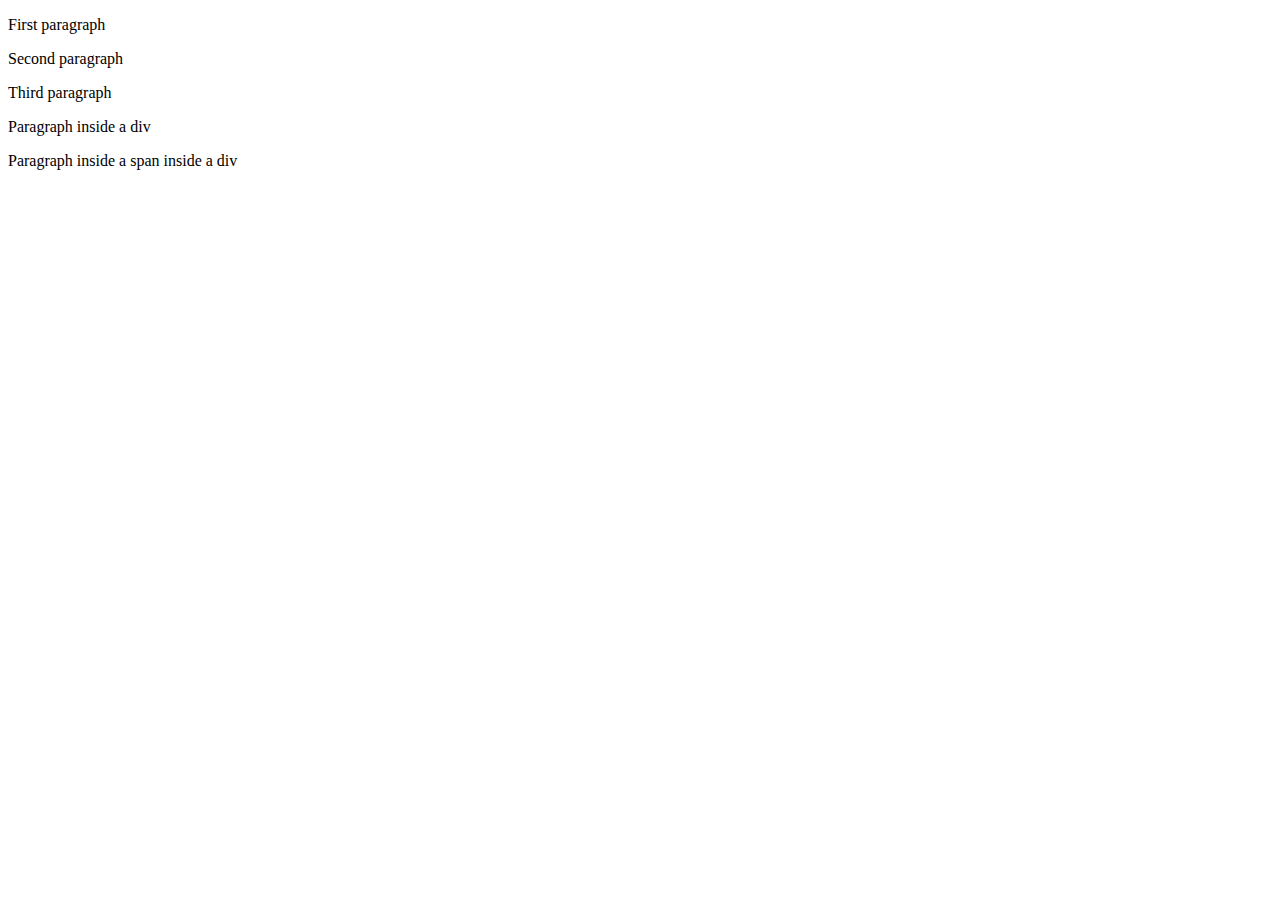
==== scrape3.html @ c61d1319 "Added new page for the 4th section of the web scraping course" ====
<!DOCTYPE html>
<html>
    <head>
        <title>Using CSS Selectors</title>
    </head>
    <body>
        <p>First paragraph</p>
        <p class="example">Second paragraph</p>
        <p>Third paragraph</p>
        <div>
            <p class="example">Paragraph inside a div</p>
            <span>
                <p>Paragraph inside a span inside a div</p>
            </span>
        </div>
    </body>
</html>
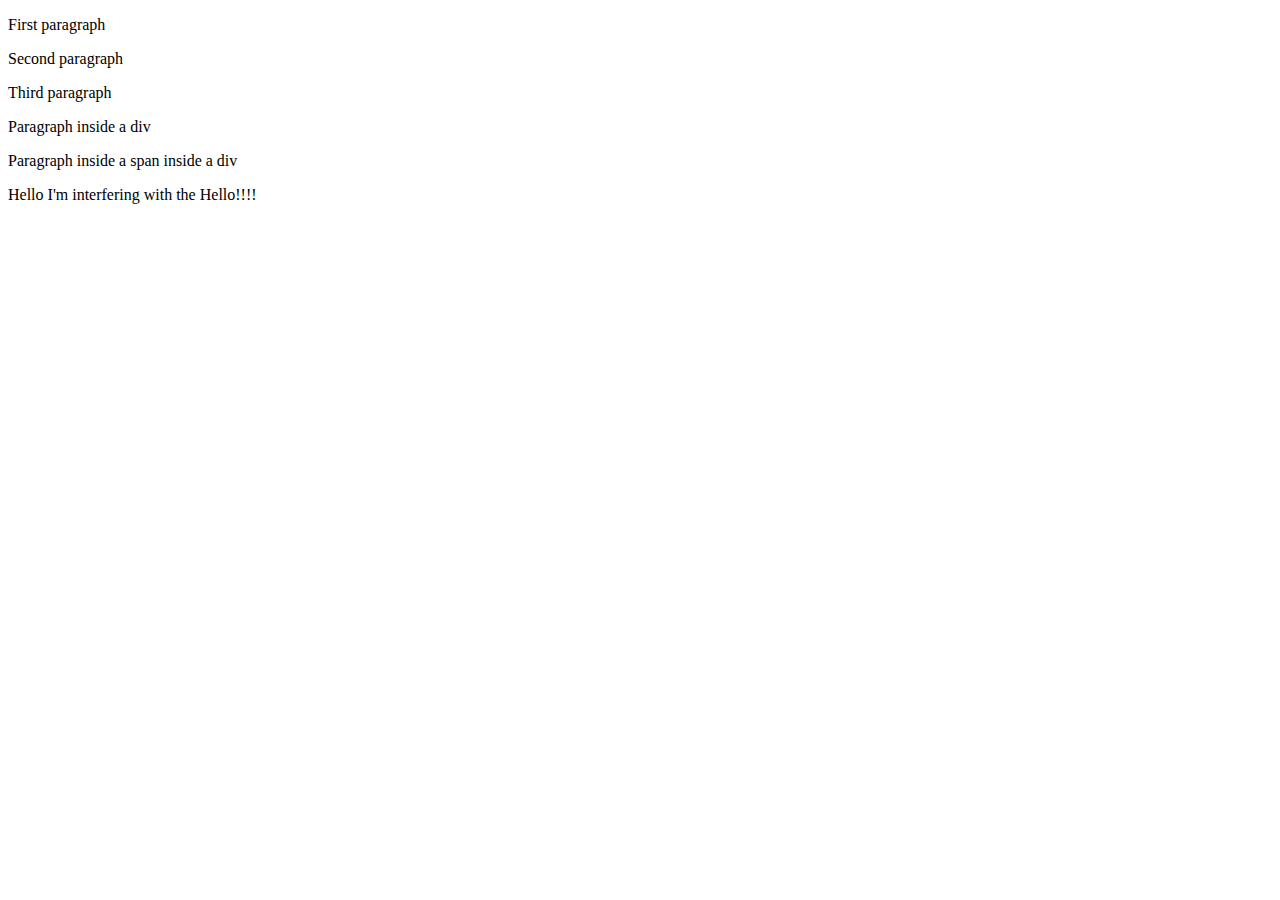
==== commit bc19f572: "Added extra section in scrape3 for decomposing and extracting" ====
--- a/scrape3.html
+++ b/scrape3.html
@@ -14,5 +14,9 @@
                 <p>Paragraph inside a span inside a div</p>
             </span>
         </div>
+        <p class="broken">
+            Hello 
+            <span class="hidden">I'm interfering with the Hello!!!!</span>
+        </p>
     </body>
 </html>
